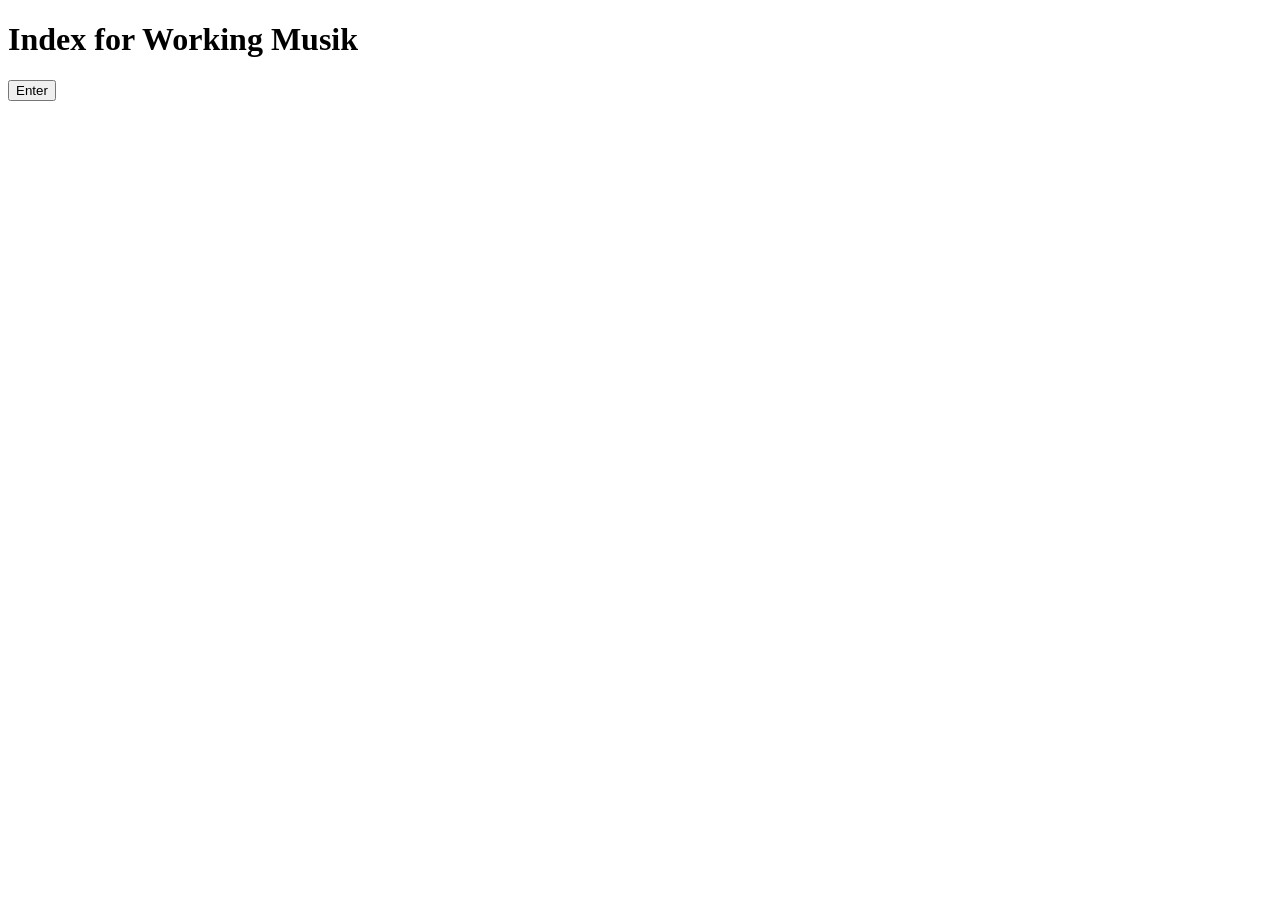
==== index.html @ 8be98df3 "Rename index.html.html to index.html" ====
<!DOCTYPE html>
<html lang="en">
<head>
  <meta charset="UTF-8">
  <meta name="viewport" content="width=device-width, initial-scale=1.0">
  <title>Index for Working Musik</title>
  <link rel="preconnect" href="https://fonts.googleapis.com">
  <link rel="preconnect" href="https://fonts.gstatic.com" crossorigin>
  <link href="https://fonts.googleapis.com/css2?family=EB+Garamond:ital,wght@0,400;0,500;1,400&display=swap" rel="stylesheet">
  <link rel="stylesheet" href="css/style.css">
</head>
<body class="splash">

  <!-- Background image -->
  <div class="splash-bg" role="img" aria-label="Background image"></div>

  <!-- Audio element: source is a placeholder until you add your own -->
  <audio id="bg-audio" loop preload="auto">
    <source src="audio/track.mp3" type="audio/mpeg">
  </audio>

  <!-- Audio toggle (appears once audio is playing) -->
  <button id="audio-toggle" class="audio-toggle" aria-label="Mute audio" hidden>
    <span class="icon-playing">◼</span>
  </button>

  <!-- Centre content -->
  <main class="splash-content">
    <h1 class="band-name">Index for Working Musik</h1>
    <button id="enter-btn" class="enter-btn" type="button">Enter</button>
    <p id="audio-confirm" class="audio-confirm" hidden>Audio playing — mute toggle top right.</p>
  </main>

  <script src="js/audio.js"></script>
</body>
</html>
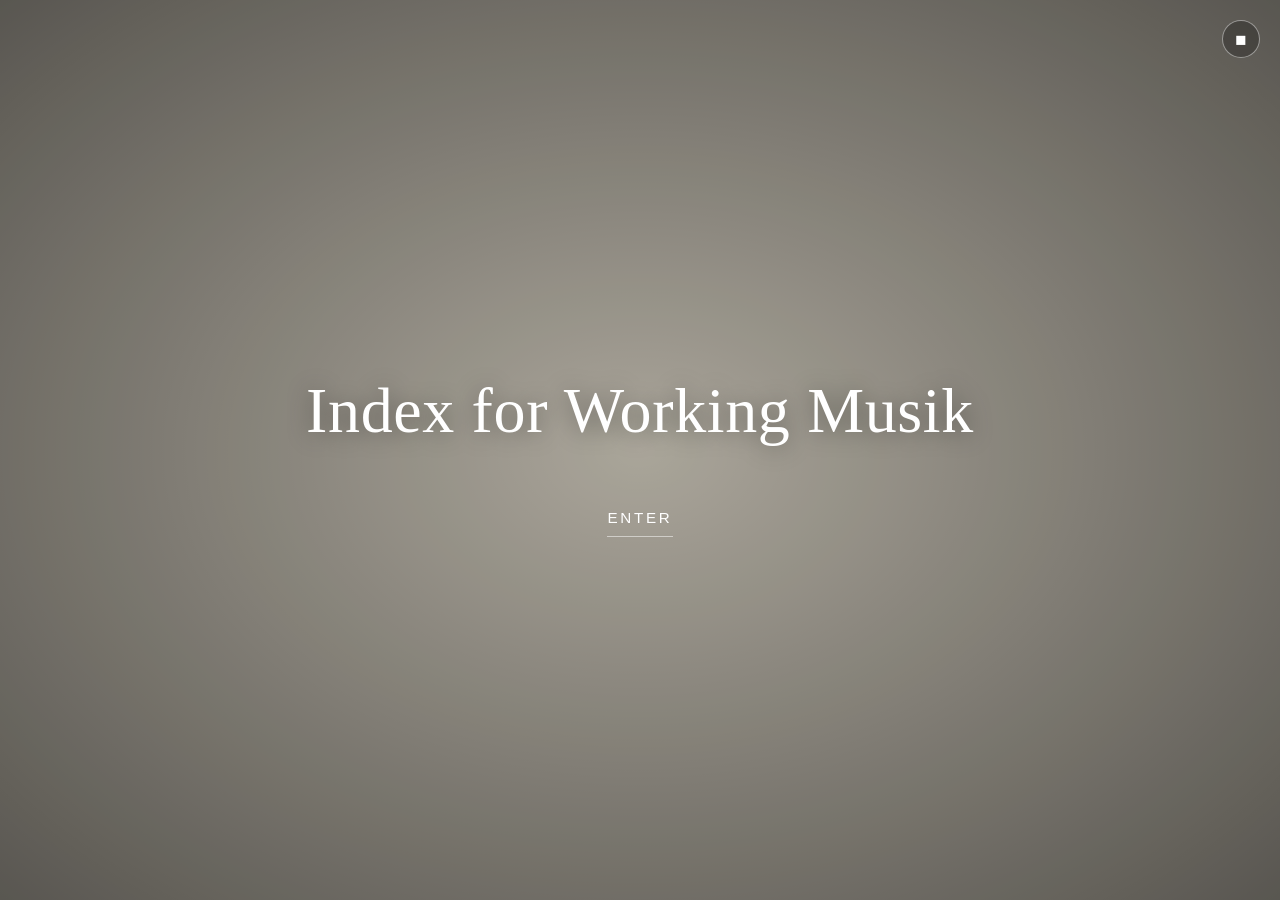
==== commit 8ad4fd11: "Splash Page 2.1 Fixed duplicate names" ====
--- a/index.html
+++ b/index.html
@@ -33,4 +33,4 @@
 
   <script src="js/audio.js"></script>
 </body>
-</html>
+</html>
--- a/css/style.css
+++ b/css/style.css
@@ -0,0 +1,145 @@
+/* ---------- Variables ---------- */
+:root {
+  --bg: #f4f1ea;
+  --ink: #1e1c1a;
+  --accent: #7a3b2e;
+  --serif: 'EB Garamond', Georgia, 'Times New Roman', serif;
+  --sans: -apple-system, BlinkMacSystemFont, 'Segoe UI', Roboto, sans-serif;
+}
+
+/* ---------- Reset ---------- */
+* { margin: 0; padding: 0; box-sizing: border-box; }
+
+html, body { height: 100%; }
+
+body {
+  background: var(--bg);
+  color: var(--ink);
+  font-family: var(--serif);
+  font-size: 18px;
+  line-height: 1.5;
+  -webkit-font-smoothing: antialiased;
+}
+
+/* ---------- Splash page ---------- */
+body.splash {
+  position: relative;
+  overflow: hidden;
+  display: flex;
+  align-items: center;
+  justify-content: center;
+}
+
+/* Background image layer */
+.splash-bg {
+  position: fixed;
+  inset: 0;
+  background-image: url('../images/landing-bg.jpg');
+  background-size: cover;
+  background-position: center;
+  /* If no image yet, a soft tonal fallback shows through */
+  background-color: #d8d2c4;
+  filter: brightness(0.92) contrast(1.02);
+  z-index: 0;
+}
+
+/* Slight vignette so the centred text stays legible over any image */
+.splash-bg::after {
+  content: '';
+  position: absolute;
+  inset: 0;
+  background: radial-gradient(
+    ellipse at center,
+    rgba(0,0,0,0.15) 0%,
+    rgba(0,0,0,0.55) 100%
+  );
+}
+
+/* Centre content */
+.splash-content {
+  position: relative;
+  z-index: 1;
+  text-align: center;
+  padding: 2rem;
+  color: #fff;
+}
+
+.band-name {
+  font-family: var(--serif);
+  font-weight: 400;
+  font-size: clamp(2rem, 6vw, 4rem);
+  letter-spacing: 0.01em;
+  margin-bottom: 2.5rem;
+  text-shadow: 0 2px 24px rgba(0,0,0,0.4);
+}
+
+/* Enter button */
+.enter-btn {
+  background: none;
+  border: none;
+  cursor: pointer;
+  color: #fff;
+  font-family: var(--sans);
+  font-size: 0.95rem;
+  letter-spacing: 0.18em;
+  text-transform: uppercase;
+  padding: 0.6rem 0;
+  border-bottom: 1px solid rgba(255,255,255,0.5);
+  transition: border-color 0.25s ease, opacity 0.25s ease;
+}
+
+.enter-btn:hover,
+.enter-btn:focus-visible {
+  border-color: #fff;
+  outline: none;
+}
+
+.enter-btn:disabled {
+  opacity: 0.4;
+  cursor: default;
+}
+
+/* Audio confirmation message */
+.audio-confirm {
+  margin-top: 1.5rem;
+  font-family: var(--sans);
+  font-size: 0.8rem;
+  letter-spacing: 0.05em;
+  opacity: 0.75;
+}
+
+/* Mute toggle */
+.audio-toggle {
+  position: fixed;
+  top: 1.25rem;
+  right: 1.25rem;
+  z-index: 2;
+  width: 2.4rem;
+  height: 2.4rem;
+  border-radius: 50%;
+  border: 1px solid rgba(255,255,255,0.45);
+  background: rgba(0,0,0,0.25);
+  color: #fff;
+  font-size: 0.9rem;
+  cursor: pointer;
+  display: flex;
+  align-items: center;
+  justify-content: center;
+  transition: background 0.2s ease;
+}
+
+.audio-toggle:hover,
+.audio-toggle:focus-visible {
+  background: rgba(0,0,0,0.5);
+  outline: none;
+}
+
+.audio-toggle.muted .icon-playing {
+  /* swap glyph via text content in JS; styling stays the same */
+}
+
+/* Small screens */
+@media (max-width: 480px) {
+  .band-name { font-size: 1.8rem; }
+  .audio-toggle { top: 0.9rem; right: 0.9rem; }
+}
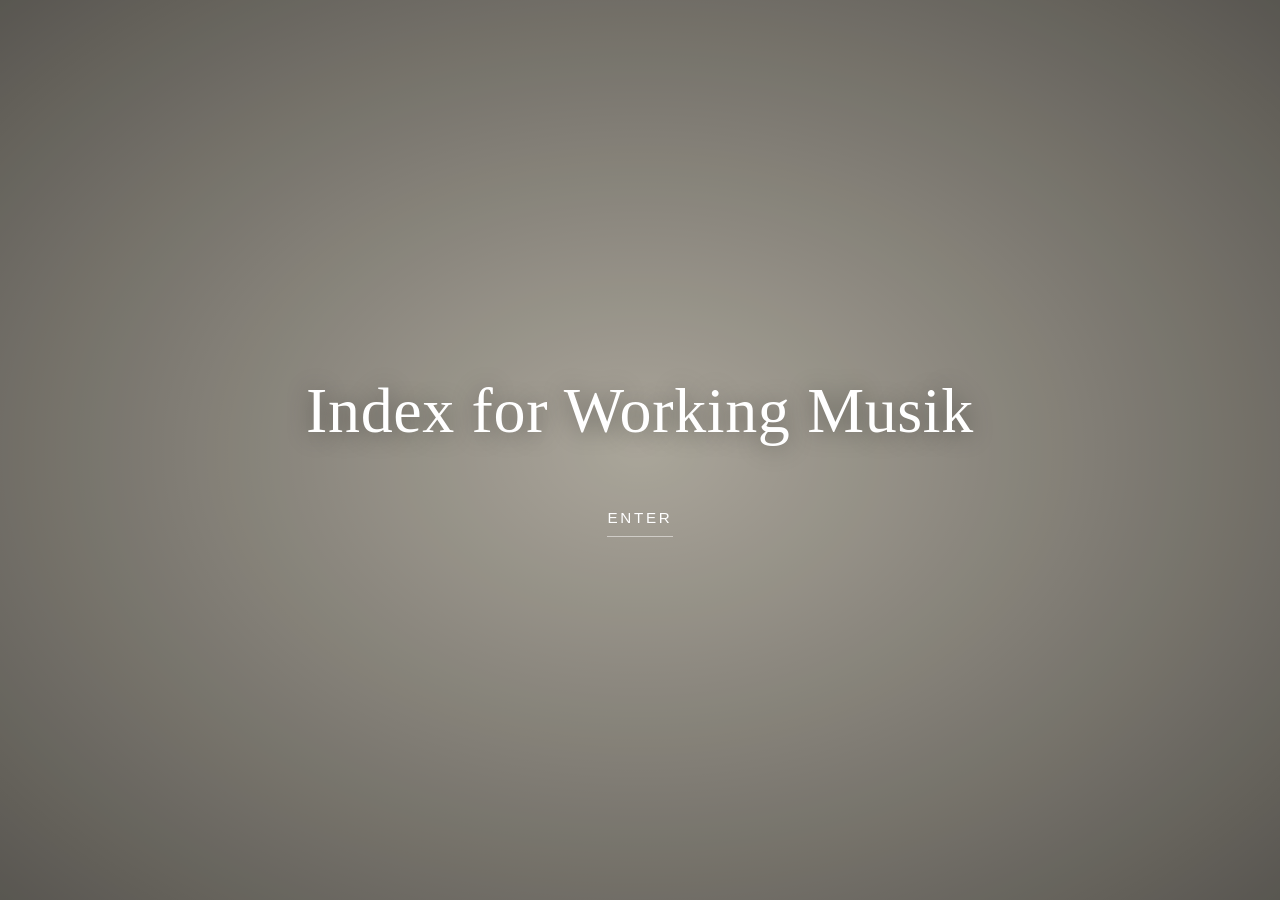
==== commit 8c6333c7: "SPA Splash page integration Splash page should be wrapped around the home page and other sections no" ====
--- a/index.html
+++ b/index.html
@@ -9,28 +9,52 @@
   <link href="https://fonts.googleapis.com/css2?family=EB+Garamond:ital,wght@0,400;0,500;1,400&display=swap" rel="stylesheet">
   <link rel="stylesheet" href="css/style.css">
 </head>
-<body class="splash">
+<body class="is-locked">
 
-  <!-- Background image -->
-  <div class="splash-bg" role="img" aria-label="Background image"></div>
-
-  <!-- Audio element: source is a placeholder until you add your own -->
+  <!-- ============ AUDIO (never touched by section swaps) ============ -->
   <audio id="bg-audio" loop preload="auto">
     <source src="audio/track.mp3" type="audio/mpeg">
   </audio>
 
-  <!-- Audio toggle (appears once audio is playing) -->
+  <!-- ============ SECTION BACKGROUND (behind everything) ============ -->
+  <div id="section-bg" class="section-bg"></div>
+
+  <!-- ============ PERSISTENT HEADER ============ -->
+  <header class="site-header">
+    <nav class="main-nav">
+      <a href="#" class="nav-link active" data-section="home">Home</a>
+      <span class="sep">+</span>
+      <a href="#" class="nav-link" data-section="discography">Discography</a>
+      <span class="sep">+</span>
+      <a href="#" class="nav-link" data-section="press">Press</a>
+      <span class="sep">+</span>
+      <a href="#" class="nav-link" data-section="contact">Contact</a>
+      <span class="sep">+</span>
+      <a href="#" class="nav-link" data-section="game">Game</a>
+    </nav>
+  </header>
+
+  <!-- ============ SWAPPABLE CONTENT ============ -->
+  <main id="content" class="content">
+    <!-- sections.js fills this in on load -->
+  </main>
+
+  <!-- ============ AUDIO TOGGLE (appears once playing) ============ -->
   <button id="audio-toggle" class="audio-toggle" aria-label="Mute audio" hidden>
     <span class="icon-playing">◼</span>
   </button>
 
-  <!-- Centre content -->
-  <main class="splash-content">
-    <h1 class="band-name">Index for Working Musik</h1>
-    <button id="enter-btn" class="enter-btn" type="button">Enter</button>
-    <p id="audio-confirm" class="audio-confirm" hidden>Audio playing — mute toggle top right.</p>
-  </main>
+  <!-- ============ SPLASH OVERLAY (sits on top of everything) ============ -->
+  <div id="splash" class="splash">
+    <div class="splash-bg" role="img" aria-label="Background image"></div>
+    <div class="splash-content">
+      <h1 class="band-name">Index for Working Musik</h1>
+      <button id="enter-btn" class="enter-btn" type="button">Enter</button>
+      <p id="audio-confirm" class="audio-confirm" hidden>Audio playing — mute toggle top right.</p>
+    </div>
+  </div>
 
+  <script src="js/sections.js"></script>
   <script src="js/audio.js"></script>
 </body>
-</html>+</html>
--- a/css/style.css
+++ b/css/style.css
@@ -19,43 +19,201 @@
   font-size: 18px;
   line-height: 1.5;
   -webkit-font-smoothing: antialiased;
-}
-
-/* ---------- Splash page ---------- */
-body.splash {
+  min-height: 100vh;
+  display: flex;
+  flex-direction: column;
+}
+
+/* Prevent scrolling while the splash is up */
+body.is-locked { overflow: hidden; }
+
+/* ---------- Per-section background ---------- */
+.section-bg {
+  position: fixed;
+  inset: 0;
+  background-size: cover;
+  background-position: center;
+  background-color: #d8d2c4;
+  filter: brightness(0.85) contrast(1.05);
+  z-index: 0;
+}
+
+.section-bg::after {
+  content: '';
+  position: absolute;
+  inset: 0;
+  background: rgba(0, 0, 0, 0.45);
+}
+
+/* ---------- Header ---------- */
+.site-header {
   position: relative;
-  overflow: hidden;
-  display: flex;
-  align-items: center;
-  justify-content: center;
-}
-
-/* Background image layer */
+  z-index: 2;
+  padding: 1.5rem 2rem;
+}
+
+.main-nav {
+  display: flex;
+  flex-wrap: wrap;
+  justify-content: center;
+  align-items: center;
+  gap: 0.6rem;
+  font-family: var(--sans);
+  font-size: 0.85rem;
+  letter-spacing: 0.15em;
+  text-transform: uppercase;
+}
+
+.nav-link {
+  color: rgba(255, 255, 255, 0.75);
+  text-decoration: none;
+  transition: color 0.2s ease;
+}
+
+.nav-link:hover,
+.nav-link.active { color: #fff; }
+
+.sep {
+  color: var(--accent);
+  opacity: 0.7;
+}
+
+/* ---------- Content area ---------- */
+.content {
+  position: relative;
+  z-index: 1;
+  flex: 1;
+  display: flex;
+  align-items: center;
+  justify-content: center;
+  padding: 2rem;
+  color: #fff;
+}
+
+.panel {
+  max-width: 720px;
+  width: 100%;
+  text-align: center;
+}
+
+.panel h2 {
+  font-family: var(--serif);
+  font-weight: 400;
+  font-size: clamp(1.6rem, 4vw, 2.6rem);
+  margin-bottom: 1.5rem;
+}
+
+.news-box {
+  border: 1px solid rgba(255, 255, 255, 0.4);
+  padding: 1.5rem;
+  margin-top: 2rem;
+}
+
+.news-box h2 {
+  font-size: 1rem;
+  letter-spacing: 0.15em;
+  text-transform: uppercase;
+  font-family: var(--sans);
+  margin-bottom: 0.75rem;
+}
+
+.release-grid {
+  display: grid;
+  grid-template-columns: repeat(auto-fit, minmax(160px, 1fr));
+  gap: 1.5rem;
+}
+
+.release {
+  color: #fff;
+  text-decoration: none;
+  display: flex;
+  flex-direction: column;
+  align-items: center;
+  gap: 0.6rem;
+  font-size: 0.85rem;
+}
+
+.release img {
+  width: 100%;
+  aspect-ratio: 1 / 1;
+  object-fit: cover;
+  border: 1px solid rgba(255, 255, 255, 0.2);
+}
+
+.release:hover img { border-color: #fff; }
+
+.placeholder {
+  opacity: 0.7;
+  font-style: italic;
+}
+
+/* ---------- Audio toggle ---------- */
+.audio-toggle {
+  position: fixed;
+  top: 1.25rem;
+  right: 1.25rem;
+  z-index: 3;
+  width: 2.4rem;
+  height: 2.4rem;
+  border-radius: 50%;
+  border: 1px solid rgba(255, 255, 255, 0.45);
+  background: rgba(0, 0, 0, 0.25);
+  color: #fff;
+  font-size: 0.9rem;
+  cursor: pointer;
+  display: flex;
+  align-items: center;
+  justify-content: center;
+  transition: background 0.2s ease;
+}
+
+.audio-toggle:hover,
+.audio-toggle:focus-visible {
+  background: rgba(0, 0, 0, 0.5);
+  outline: none;
+}
+
+/* ---------- Splash overlay ---------- */
+.splash {
+  position: fixed;
+  inset: 0;
+  z-index: 10;
+  display: flex;
+  align-items: center;
+  justify-content: center;
+  opacity: 1;
+  transition: opacity 0.8s ease;
+}
+
+.splash.is-hidden {
+  opacity: 0;
+  pointer-events: none;
+  visibility: hidden;
+  transition: opacity 0.8s ease, visibility 0s linear 0.8s;
+}
+
 .splash-bg {
-  position: fixed;
+  position: absolute;
   inset: 0;
   background-image: url('../images/landing-bg.jpg');
   background-size: cover;
   background-position: center;
-  /* If no image yet, a soft tonal fallback shows through */
   background-color: #d8d2c4;
   filter: brightness(0.92) contrast(1.02);
   z-index: 0;
 }
 
-/* Slight vignette so the centred text stays legible over any image */
 .splash-bg::after {
   content: '';
   position: absolute;
   inset: 0;
   background: radial-gradient(
     ellipse at center,
-    rgba(0,0,0,0.15) 0%,
-    rgba(0,0,0,0.55) 100%
+    rgba(0, 0, 0, 0.15) 0%,
+    rgba(0, 0, 0, 0.55) 100%
   );
 }
 
-/* Centre content */
 .splash-content {
   position: relative;
   z-index: 1;
@@ -70,10 +228,9 @@
   font-size: clamp(2rem, 6vw, 4rem);
   letter-spacing: 0.01em;
   margin-bottom: 2.5rem;
-  text-shadow: 0 2px 24px rgba(0,0,0,0.4);
-}
-
-/* Enter button */
+  text-shadow: 0 2px 24px rgba(0, 0, 0, 0.4);
+}
+
 .enter-btn {
   background: none;
   border: none;
@@ -84,7 +241,7 @@
   letter-spacing: 0.18em;
   text-transform: uppercase;
   padding: 0.6rem 0;
-  border-bottom: 1px solid rgba(255,255,255,0.5);
+  border-bottom: 1px solid rgba(255, 255, 255, 0.5);
   transition: border-color 0.25s ease, opacity 0.25s ease;
 }
 
@@ -94,52 +251,28 @@
   outline: none;
 }
 
-.enter-btn:disabled {
-  opacity: 0.4;
-  cursor: default;
-}
-
-/* Audio confirmation message */
+.enter-btn:disabled { opacity: 0.4; cursor: default; }
+
 .audio-confirm {
   margin-top: 1.5rem;
   font-family: var(--sans);
   font-size: 0.8rem;
   letter-spacing: 0.05em;
   opacity: 0.75;
-}
-
-/* Mute toggle */
-.audio-toggle {
-  position: fixed;
-  top: 1.25rem;
-  right: 1.25rem;
-  z-index: 2;
-  width: 2.4rem;
-  height: 2.4rem;
-  border-radius: 50%;
-  border: 1px solid rgba(255,255,255,0.45);
-  background: rgba(0,0,0,0.25);
-  color: #fff;
-  font-size: 0.9rem;
-  cursor: pointer;
-  display: flex;
-  align-items: center;
-  justify-content: center;
-  transition: background 0.2s ease;
-}
-
-.audio-toggle:hover,
-.audio-toggle:focus-visible {
-  background: rgba(0,0,0,0.5);
-  outline: none;
-}
-
-.audio-toggle.muted .icon-playing {
-  /* swap glyph via text content in JS; styling stays the same */
 }
 
 /* Small screens */
 @media (max-width: 480px) {
   .band-name { font-size: 1.8rem; }
   .audio-toggle { top: 0.9rem; right: 0.9rem; }
+}
+
+/* Reduced motion: no fades */
+@media (prefers-reduced-motion: reduce) {
+  .splash,
+  .splash.is-hidden,
+  .nav-link,
+  .enter-btn {
+    transition: none;
+  }
 }
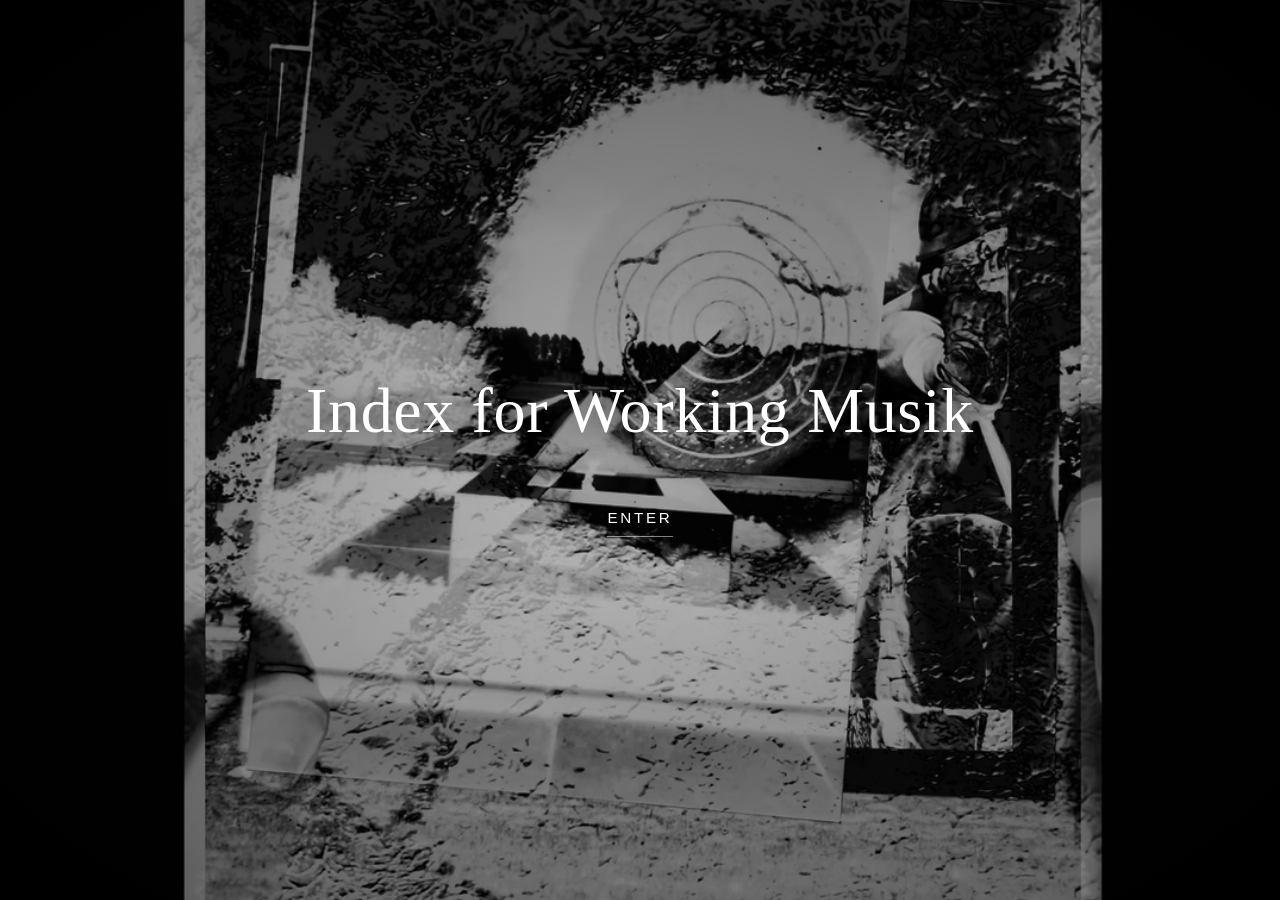
==== commit 94e0a0fb: "Scrapbook press reviews section full code changes for this section first attempt" ====
--- a/index.html
+++ b/index.html
@@ -6,7 +6,7 @@
   <title>Index for Working Musik</title>
   <link rel="preconnect" href="https://fonts.googleapis.com">
   <link rel="preconnect" href="https://fonts.gstatic.com" crossorigin>
-  <link href="https://fonts.googleapis.com/css2?family=EB+Garamond:ital,wght@0,400;0,500;1,400&display=swap" rel="stylesheet">
+  <link href="https://fonts.googleapis.com/css2?family=UnifrakturCook:wght@700&display=swap" rel="stylesheet">
   <link rel="stylesheet" href="css/style.css">
 </head>
 <body class="is-locked">
--- a/css/style.css
+++ b/css/style.css
@@ -117,34 +117,65 @@
   margin-bottom: 0.75rem;
 }
 
+/* ---------- Discography Grid ---------- */
 .release-grid {
   display: grid;
-  grid-template-columns: repeat(auto-fit, minmax(160px, 1fr));
-  gap: 1.5rem;
-}
-
-.release {
+  grid-template-columns: repeat(auto-fit, minmax(200px, 1fr)); /* Slightly wider to fit links */
+  gap: 2rem;
+  margin-top: 1rem;
+}
+
+.release-item {
+  display: flex;
+  flex-direction: column;
+  align-items: center;
+  text-align: center;
+}
+
+.release-item a {
   color: #fff;
   text-decoration: none;
   display: flex;
   flex-direction: column;
   align-items: center;
-  gap: 0.6rem;
-  font-size: 0.85rem;
-}
-
-.release img {
+  gap: 0.8rem;
+  font-size: 0.95rem;
+  transition: opacity 0.2s ease;
+}
+
+.release-item a:hover {
+  opacity: 0.8;
+}
+
+.release-item img {
   width: 100%;
   aspect-ratio: 1 / 1;
   object-fit: cover;
-  border: 1px solid rgba(255, 255, 255, 0.2);
-}
-
-.release:hover img { border-color: #fff; }
-
-.placeholder {
-  opacity: 0.7;
-  font-style: italic;
+  border: 1px solid rgba(255,255,255,0.2);
+  transition: border-color 0.2s ease;
+}
+
+.release-item a:hover img {
+  border-color: #fff;
+}
+
+/* The Spotify / Apple Music links */
+.streaming-links {
+  margin-top: 0.8rem;
+  font-family: var(--sans);
+  font-size: 0.75rem;
+  letter-spacing: 0.1em;
+  text-transform: uppercase;
+}
+
+.streaming-links a {
+  color: rgba(255, 255, 255, 0.6);
+  text-decoration: none;
+  transition: color 0.2s ease;
+}
+
+.streaming-links a:hover {
+  color: #fff;
 }
 
 /* ---------- Audio toggle ---------- */
@@ -234,7 +265,7 @@
 .enter-btn {
   background: none;
   border: none;
-  cursor: pointer;
+  cursor: url('../images/cursor.png') 12 12, pointer;
   color: #fff;
   font-family: var(--sans);
   font-size: 0.95rem;
@@ -275,4 +306,92 @@
   .enter-btn {
     transition: none;
   }
-}+}
+#section-bg.home-bg { background-image: url('../images/home-bg.jpg'); }
+#section-bg.discography-bg { background-image: url('../images/discography-bg.jpg'); }
+#section-bg.press-bg { background-image: url('../images/press-bg.jpg'); }
+#section-bg.contact-bg { background-image: url('../images/contact-bg.jpg'); }
+#section-bg.game-bg { background-image: url('../images/game-bg.jpg'); }
+/* ---------- Press / Scrapbook Section ---------- */
+.content.press-active {
+  align-items: flex-start; /* Allows content to flow from the top */
+  overflow-y: auto;        /* Enables scrolling */
+  padding-bottom: 5rem;
+}
+
+.scrapbook {
+  max-width: 800px;
+  margin: 0 auto;
+  text-align: left;
+  padding: 2rem 1rem;
+}
+
+.scrapbook h2.section-title {
+  font-family: 'UnifrakturCook', cursive;
+  font-size: 3.5rem;
+  color: #fff;
+  text-align: center;
+  margin-bottom: 3rem;
+  text-shadow: 0 4px 15px rgba(0,0,0,0.6);
+}
+
+.scrapbook blockquote {
+  font-family: var(--serif);
+  font-style: italic;
+  font-size: 1.6rem;
+  line-height: 1.4;
+  border-left: 4px solid var(--accent);
+  padding-left: 1.5rem;
+  margin: 3rem 0;
+  color: #fff;
+  text-shadow: 0 2px 5px rgba(0,0,0,0.5);
+}
+
+.scrapbook blockquote cite {
+  display: block;
+  font-family: var(--sans);
+  font-style: normal;
+  font-size: 0.85rem;
+  letter-spacing: 0.1em;
+  text-transform: uppercase;
+  margin-top: 1rem;
+  color: rgba(255,255,255,0.7);
+}
+
+.scrapbook h3 {
+  font-family: var(--serif);
+  font-size: 2rem;
+  margin-top: 4rem;
+  margin-bottom: 1.5rem;
+  color: var(--accent);
+}
+
+.scrapbook p {
+  font-family: var(--serif);
+  font-size: 1.15rem;
+  line-height: 1.7;
+  margin-bottom: 1.5rem;
+  color: rgba(255,255,255,0.9);
+}
+
+/* The image clippings */
+.scrapbook img.press-clipping {
+  display: block;
+  max-width: 100%;
+  height: auto;
+  margin: 3rem auto;
+  border: 6px solid #fff;
+  box-shadow: 0 10px 25px rgba(0,0,0,0.7);
+  transform: rotate(-1.5deg);
+  transition: transform 0.3s ease;
+}
+
+.scrapbook img.press-clipping:nth-of-type(even) {
+  transform: rotate(1.5deg); /* Alternate tilt for a messy scrapbook feel */
+}
+
+.scrapbook img.press-clipping:hover {
+  transform: rotate(0deg) scale(1.02);
+  z-index: 10;
+  position: relative;
+}
